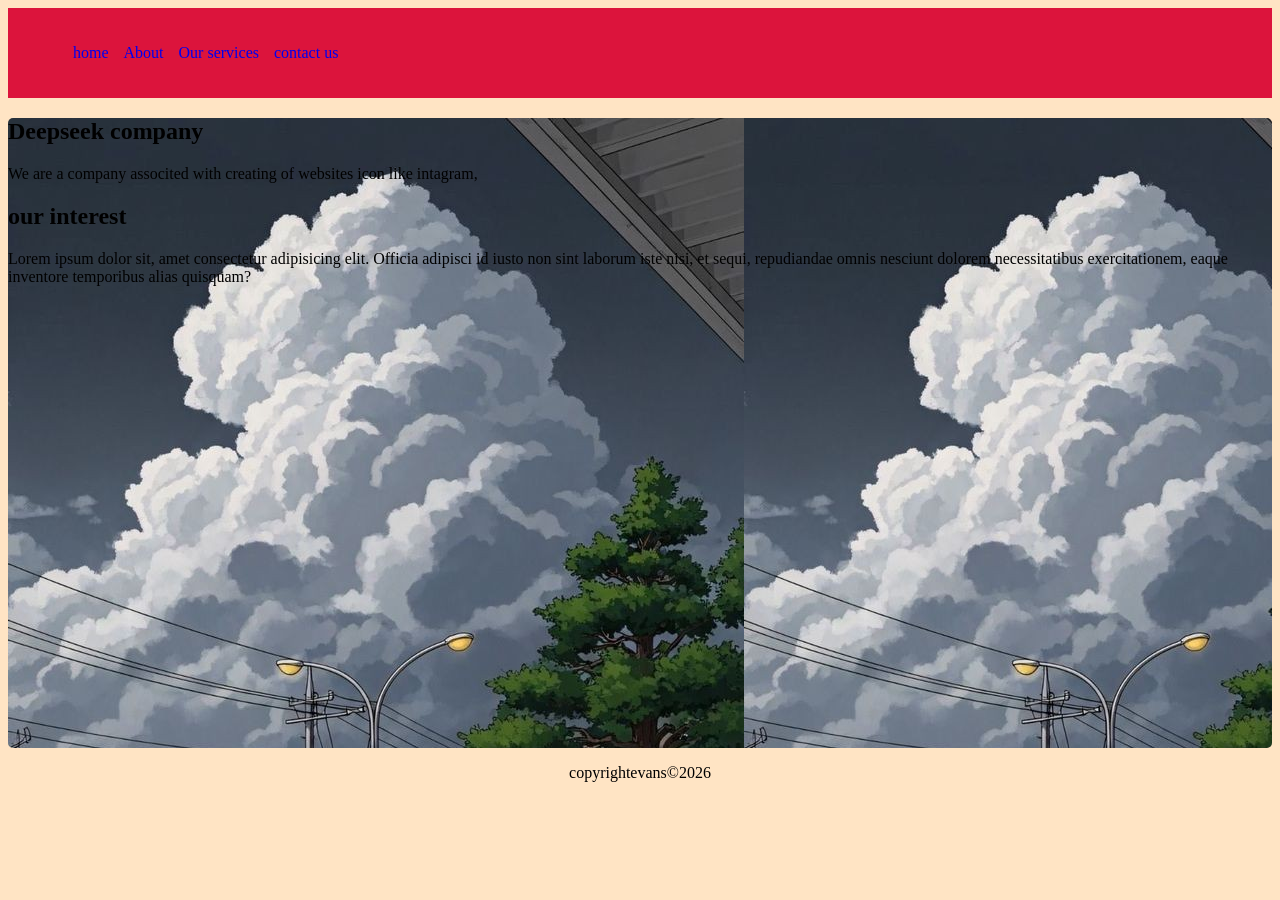
==== index.html @ 7ca85375 "Deepseek" ====
<!DOCTYPE html>
 <html lang="en">
 <head>
    <meta charset="UTF-8">
    <meta name="viewport" content="width=device-width, initial-scale=1.0">
    <title>home</title>
    <link rel="stylesheet" href="static/css/style.css">
 </head>
 <body>
    <header>
        <nav>
            <ul>
                <li><a href="index.html">home</a></li>
                <li><a href="about.html">About</a></li>
                <li><a href="services.html">Our services</a></li>
                <li><a href="contact.html">contact us</a></li>
            </ul>
        </nav>
    </header>
    <main>
        <section id="hero">
            <div>
                <h2>Deepseek company</h2>
                <p>We are a company associted with creating of websites icon like intagram,</p>

            </div>
            
            </div>
            <div>
                <h2>our interest</h2>
                <p>Lorem ipsum dolor sit, amet consectetur adipisicing elit. Officia adipisci id iusto non sint laborum iste nisi, et sequi, repudiandae omnis nesciunt dolorem necessitatibus exercitationem, eaque inventore temporibus alias quisquam?</p>

                
            </div>
        </section>
    </main>
    <footer>
        <p>copyrightevans&copy;2026</p>
    </footer>
    

 </body>
 </html>
---- static/css/style.css ----
body{
    background-color: bisque ;

}
header{
    background-color: crimson;
    padding: 20px;
}
#hero{
    background-color: brown;
    border-radius: 5px;
    height: 70vh;
    background: url(..//css/images/car.jpg);
    text-decoration-color: coral;



}
nav ul{
    display: flex;
    gap: 5px;
    list-style: none;
}
nav ul a{
    text-decoration: none;
    padding: 5px;
    border-radius: 6px;

}
footer{
    text-align: center;
}
#about{
    background: url(..//css);
}
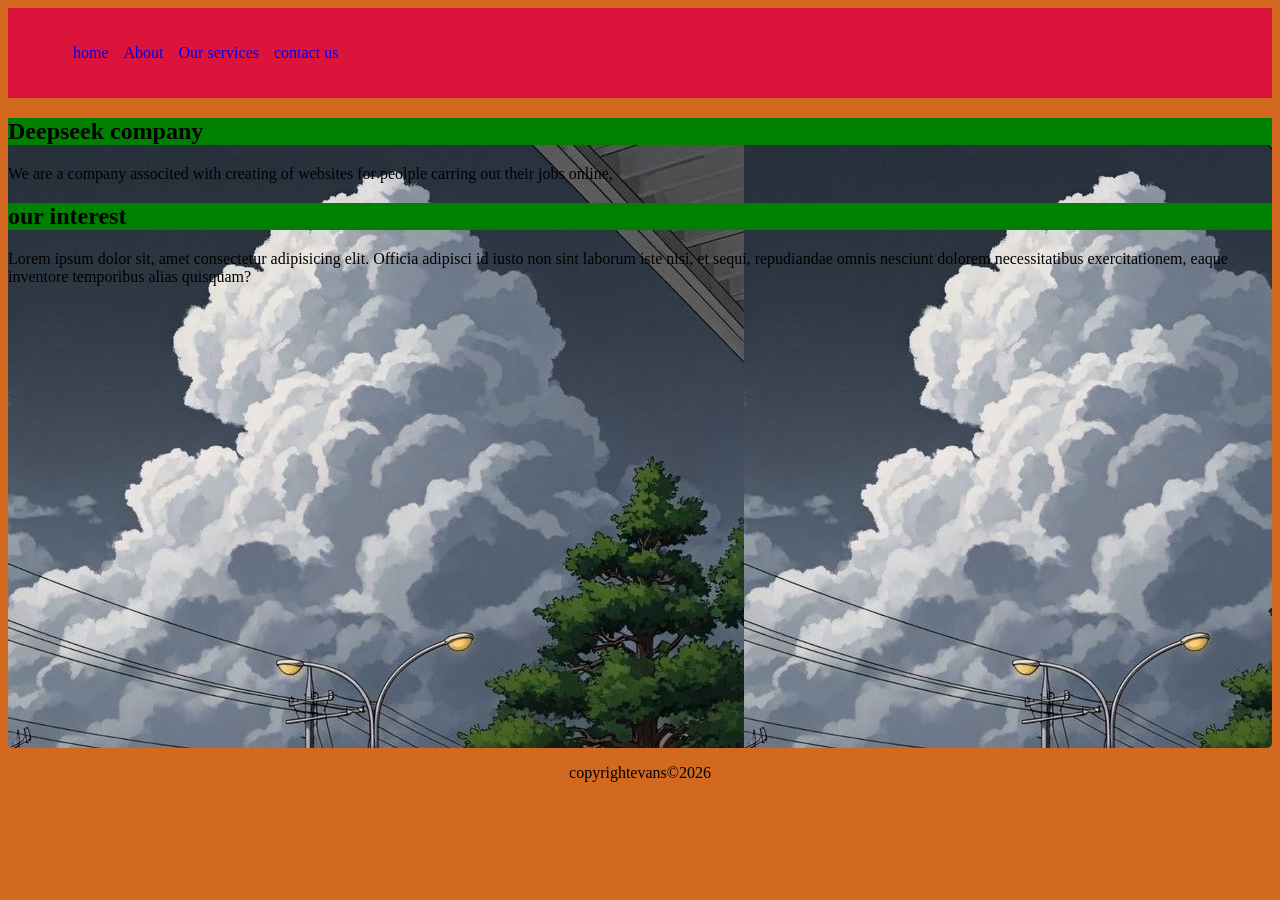
==== commit cd38cc1a: "static" ====
--- a/index.html
+++ b/index.html
@@ -21,7 +21,7 @@
         <section id="hero">
             <div>
                 <h2>Deepseek company</h2>
-                <p>We are a company associted with creating of websites icon like intagram,</p>
+                <p>We are a company associted with creating of websites for peolple carring out their jobs online,</p>
 
             </div>
             
--- a/static/css/style.css
+++ b/static/css/style.css
@@ -1,5 +1,5 @@
 body{
-    background-color: bisque ;
+    background: chocolate;
 
 }
 header{
@@ -31,5 +31,43 @@
     text-align: center;
 }
 #about{
-    background: url(..//css);
+    background: url(..//css/images/background.webp);
+    height: 70vh;
 }
+
+form{
+    width: 50%;
+    margin: 1px auto;
+    background-color:cornflowerblue;
+    padding: 10px;
+    border: 1px solid purple;
+}
+label{
+/* display: block; */
+
+}
+input,textarea,select{
+    border: 1px solid red;
+    width: 100% ;
+    border-radius: 5px;
+}
+input[type="radio"] {
+    width: 1px;
+}
+input[type="checkbox"]{
+    width: 1px;
+}
+button{
+    background-color: red;
+    width: 100%;
+    border: none;
+    color: none;
+    cursor: pointer
+}
+#head{
+    text-align: center;
+}
+h2{
+    background-color:green;
+}
+
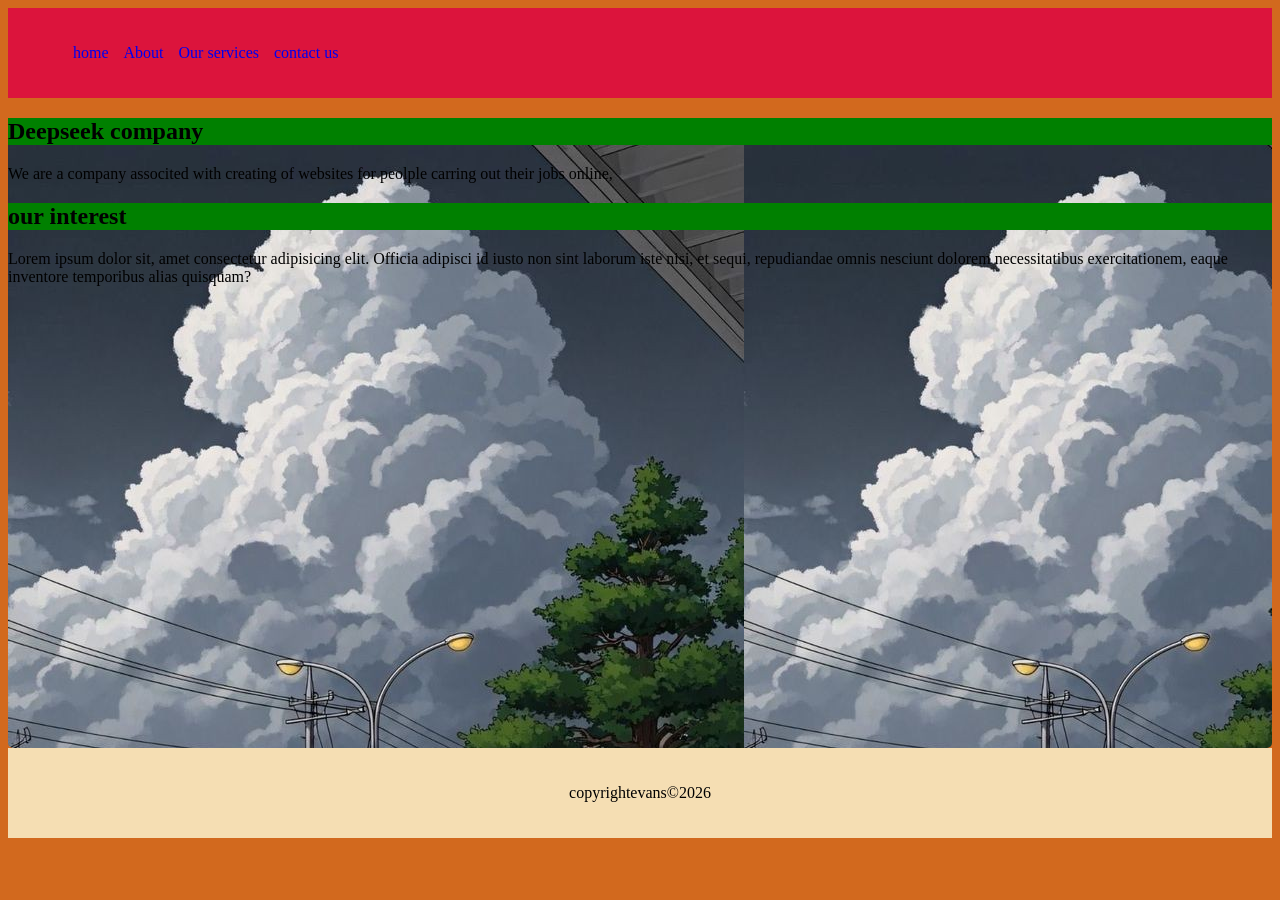
==== commit 6d540421: "deepseek" ====
--- a/index.html
+++ b/index.html
@@ -34,10 +34,9 @@
             </div>
         </section>
     </main>
+ </body>
     <footer>
         <p>copyrightevans&copy;2026</p>
     </footer>
-    
-
- </body>
+ 
  </html>
--- a/static/css/style.css
+++ b/static/css/style.css
@@ -29,10 +29,15 @@
 }
 footer{
     text-align: center;
+        background-color:wheat;
+        padding: 20px;
 }
 #about{
     background: url(..//css/images/background.webp);
-    height: 70vh;
+    height: 100vh;
+     background-size: cover;
+     background-position: center;
+     background-attachment: fixed;
 }
 
 form{
@@ -41,6 +46,8 @@
     background-color:cornflowerblue;
     padding: 10px;
     border: 1px solid purple;
+    border-radius: 5px;
+
 }
 label{
 /* display: block; */
@@ -69,5 +76,14 @@
 }
 h2{
     background-color:green;
+    text-align: start;
+}
+#serv{
+    display: flex;
+    flex-direction: column;
+    gap: 10px;
+    border-radius: 5px;
+    border: 1px solid black;
+    background-color: lightgray;
 }
 
